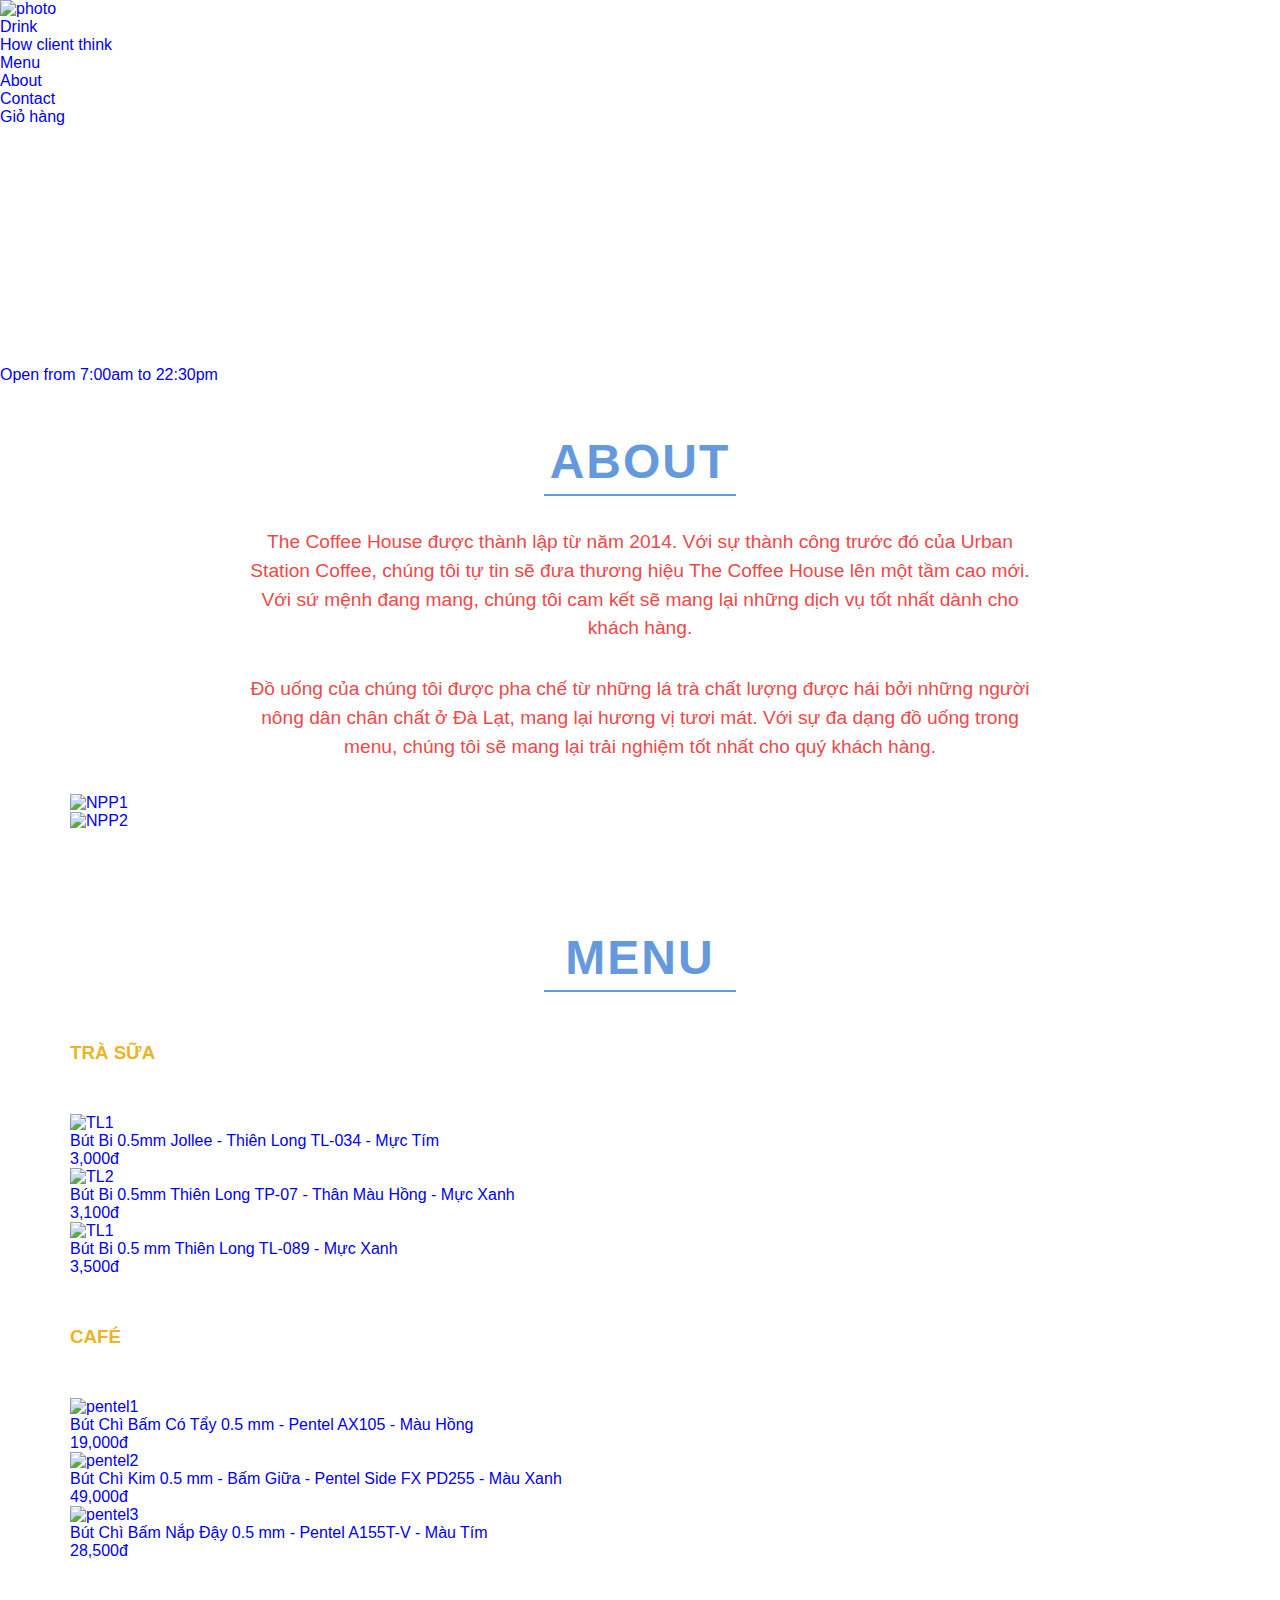
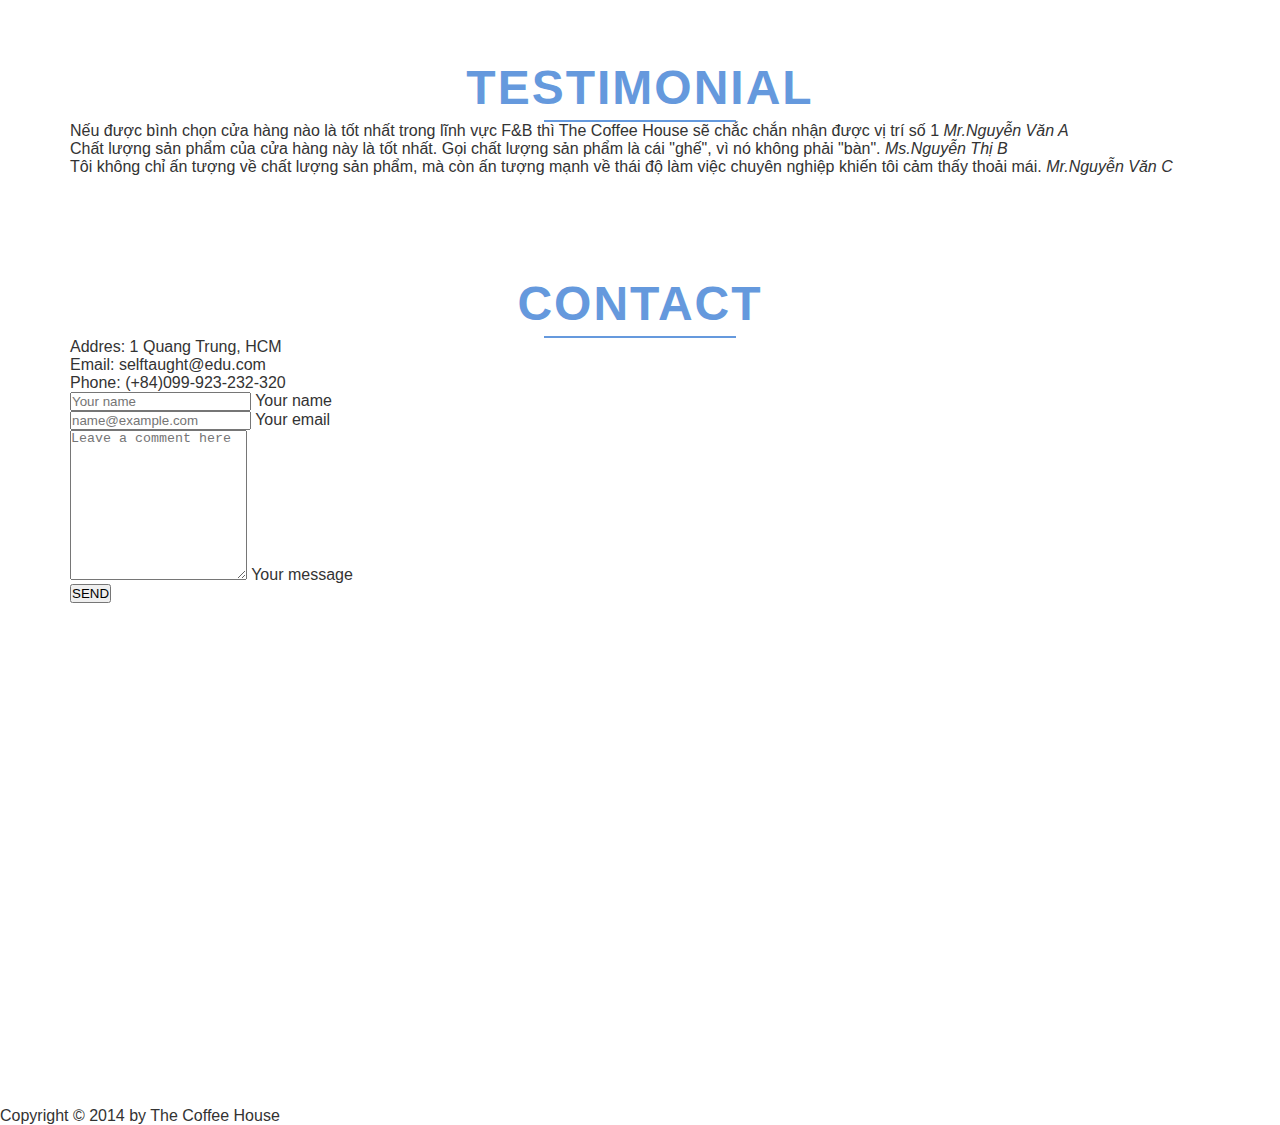
==== WebContent/index.html @ f5460747 "update mail verify and some models" ====
<!DOCTYPE html>
<html lang="en">

<head>
    <meta charset="UTF-8">
    <meta http-equiv="X-UA-Compatible" content="IE=edge">
    <meta name="viewport" content="width=device-width, initial-scale=1.0">
    <link href="https://cdn.jsdelivr.net/npm/bootstrap@5.1.3/dist/css/bootstrap.min.css" rel="stylesheet" integrity="sha384-1BmE4kWBq78iYhFldvKuhfTAU6auU8tT94WrHftjDbrCEXSU1oBoqyl2QvZ6jIW3" crossorigin="anonymous">
    <script src="https://kit.fontawesome.com/4666aa241a.js" crossorigin="anonymous"></script>
    <link rel="stylesheet" href="css/base.css">
    <link rel="stylesheet" href="css/style.css">
    <link rel="stylesheet" href="css/grid.css">
    <title>Document</title>

</head>

<body>
    <header id="home">
        <nav>

            <a href="#home">
                <img src="resource/img/logo.png" alt="photo" class="logo">
            </a>
            <ul class="main_nav">
                <li> <a href="home">Drink</a> </li>
                <li><a href="#testimonial">How client think</a></li>
                <li><a href="#menu">Menu</a></li>
                <li><a href="#about">About</a></li>
                <li><a href="#contact">Contact</a></li>
                <li><a href="cart.jsp">Giỏ hàng <i class="fas fa-cart-plus"></i>
            </ul>
        </nav>
        <div class="clearfix"></div>
        <div class="row">
            <div class="heading-main-box">
                <h1>
                    let's go <br> coffee
                </h1>
            </div>
        </div>
        <div class="open">
            Open from 7:00am to 22:30pm
        </div>
    </header>
    <section class="about-section" id="about">
        <div class="row">
            <h2>About</h2>
            <p class="p-long">
                The Coffee House được thành lập từ năm 2014. Với sự thành công trước đó của Urban Station Coffee, chúng tôi tự tin sẽ đưa thương hiệu The Coffee House lên một tầm cao mới. Với sứ mệnh đang mang, chúng tôi cam kết sẽ mang lại những dịch vụ tốt nhất dành
                cho khách hàng.
            </p>
            <p class="p-long">
                Đồ uống của chúng tôi được pha chế từ những lá trà chất lượng được hái bởi những người nông dân chân chất ở Đà Lạt, mang lại hương vị tươi mát. Với sự đa dạng đồ uống trong menu, chúng tôi sẽ mang lại trải nghiệm tốt nhất cho quý khách hàng.
            </p>
        </div>
        <div class="row">
            <div class="col span-1-of-2 about-picture">
                <img src="resource/img/coffeeshop2.jpg" alt="NPP1" class="">
            </div>
            <div class="col span-1-of-2 about-picture">
                <img src="resource/img/coffeeshop3.jpg" alt="NPP2" class="">
            </div>
        </div>
    </section>

    <section class="product-section" id="menu">
        <div class="row">
            <h2>menu</h2>
        </div>
        <div class="clearfix"></div>
        <div class="row">
            <h3 class="categories">Trà sữa</h3>
        </div>
        <div class="row">
            <div class="col span-1-of-3 product-picture">
                <a href="#">
                    <img src="resource/img/ts1.jpg" alt="TL1">
                    <p class="product-title">Bút Bi 0.5mm Jollee - Thiên Long TL-034 - Mực Tím</p>
                    <p class="product-price">3,000đ</p>
                </a>
            </div>

            <div class="col span-1-of-3 product-picture">
                <a href="#">
                    <img src="resource/img/ts2.jpg" alt="TL2">
                    <p class="product-title">Bút Bi 0.5mm Thiên Long TP-07 - Thân Màu Hồng - Mực Xanh</p>
                    <p class="product-price">3,100đ</p>
                </a>
            </div>

            <div class="col span-1-of-3 product-picture">
                <a href="#">
                    <img src="resource/img/ts3.jpg" alt="TL1">
                    <p class="product-title">Bút Bi 0.5 mm Thiên Long TL-089 - Mực Xanh</p>
                    <p class="product-price">3,500đ</p>
                </a>
            </div>
        </div>
        <div class="row">
            <h3 class="categories">Café</h3>
        </div>
        <div class="row">
            <div class="col span-1-of-3 product-picture">
                <a href="#">
                    <img src="resource/img/cf1.jpg" alt="pentel1">
                    <p class="product-title">Bút Chì Bấm Có Tẩy 0.5 mm - Pentel AX105 - Màu Hồng</p>
                    <p class="product-price">19,000đ</p>
                </a>
            </div>
            <div class="col span-1-of-3 product-picture">
                <a href="#">
                    <img src="resource/img/cf2.jpg" alt="pentel2">
                    <p class="product-title">Bút Chì Kim 0.5 mm - Bấm Giữa - Pentel Side FX PD255 - Màu Xanh</p>
                    <p class="product-price">49,000đ</p>
                </a>
            </div>
            <div class="col span-1-of-3 product-picture">
                <a href="#">
                    <img src="resource/img/cf3.jpg" alt="pentel3">
                    <p class="product-title">Bút Chì Bấm Nắp Đậy 0.5 mm - Pentel A155T-V - Màu Tím</p>
                    <p class="product-price">28,500đ</p>
                </a>
            </div>
        </div>
    </section>

    <section class="testimonial-section" id="testimonial">
        <h2>testimonial</h2>
        <div class="row">
            <div class="col span-1-of-3">
                <blockquote>
                    Nếu được bình chọn cửa hàng nào là tốt nhất trong lĩnh vực F&B thì The Coffee House sẽ chắc chắn nhận được vị trí số 1
                    <cite>
                        <img src="resource/img/person2.jpeg" alt="">Mr.Nguyễn Văn A
                    </cite>
                </blockquote>
            </div>
            <div class="col span-1-of-3">
                <blockquote>
                    Chất lượng sản phẩm của cửa hàng này là tốt nhất. Gọi chất lượng sản phẩm là cái "ghế", vì nó không phải "bàn".
                    <cite>
                        <img src="resource/img/person3.jpeg" alt="">Ms.Nguyễn Thị B
                    </cite>
                </blockquote>
            </div>
            <div class="col span-1-of-3">
                <blockquote>
                    Tôi không chỉ ấn tượng về chất lượng sản phẩm, mà còn ấn tượng mạnh về thái độ làm việc chuyên nghiệp khiến tôi cảm thấy thoải mái.
                    <cite>
                        <img src="resource/img/person4.jpeg" alt="">Mr.Nguyễn Văn C
                    </cite>
                </blockquote>
            </div>
        </div>
    </section>

    <section class="contact-section" id="contact">
        <h2>contact</h2>
        <div class="row">
            <div class="col span-1-of-3">
                <ul class="information">
                    <li>
                        <i class="fas fa-map-marker-alt small-icon"></i> Addres: 1 Quang Trung, HCM
                    </li>
                    <li>
                        <i class="fas fa-envelope small-icon"></i> Email: selftaught@edu.com
                    </li>
                    <li>
                        <i class="fas fa-phone small-icon"></i> Phone: (+84)099-923-232-320
                    </li>
                </ul>
                <ul class="social-icon">
                    <li><i class="fab fa-twitter-square "></i></li>
                    <li><i class="fab fa-facebook-square "></i></li>
                    <li><i class="fab fa-instagram-square "></i></li>
                    <li><i class="fab fa-google-plus-square "></i></li>
                </ul>
            </div>
            <div class="col span-2-of-3">
                <form name="comment-form">
                    <div class="form-floating mb-3">
                        <input type="text" class="form-control" id="floatingPassword" placeholder="Your name" name="fullName" required>
                        <label for="floatingPassword">Your name</label>
                    </div>
                    <div class="form-floating mb-3">
                        <input type="email" class="form-control" id="floatingInput" placeholder="name@example.com" name="email" required>
                        <label for="floatingInput">Your email</label>
                    </div>
                    <div class="form-floating">
                        <textarea class="form-control" placeholder="Leave a comment here" id="floatingTextarea2" style="height: 150px" name="message" required></textarea>
                        <label for="floatingTextarea2">Your message</label>
                    </div>

                    <input onclick="notification()" type="submit" class="btn btn-outline-success" value="SEND">
                </form>
            </div>
            <script>
                function notification() {
                    const fullName = document.forms["comment-form"]["fullName"].value;
                    const email = document.forms["comment-form"]["email"].value;
                    const message = document.forms["comment-form"]["message"].value;
                    if (fullName != "" && email != "" && message != "") {
                        alert("thanks for your comment");
                    }
                }
            </script>
            <iframe src="https://www.google.com/maps/embed?pb=!1m18!1m12!1m3!1d3918.7989251430226!2d106.6765118508314!3d10.826694361185455!2m3!1f0!2f0!3f0!3m2!1i1024!2i768!4f13.1!3m3!1m2!1s0x317528fc4b7cb087%3A0x44cde6d381f875ac!2zMSBRdWFuZyBUcnVuZywgUGjGsOG7nW5nIDEwLCBHw7IgVuG6pXAsIFRow6BuaCBwaOG7kSBI4buTIENow60gTWluaCwgVmnhu4d0IE5hbQ!5e0!3m2!1svi!2s!4v1637371575215!5m2!1svi!2s"
                width="600" height="450" style="border:0;" allowfullscreen="" loading="lazy"></iframe>
    </section>
    <footer>
        <p>
            Copyright &copy; 2014 by The Coffee House
        </p>
    </footer>
</body>

</html>
---- WebContent/css/base.css ----
* {
    margin: 0;
    padding: 0;
    box-sizing: border-box;
}

html {
    font-family: 'Lato', sans-serif;
    font-size: 100%;
    color: #333;
    background-color: #fff;
    text-rendering: optimizeLegibility;
}

.clearfix::after {
    content: "";
    display: table;
    clear: both;
}

.row {
    width: 1140px;
    margin: auto;
}

h1,
h2,
h3 {
    text-transform: uppercase;
    letter-spacing: 2px;
}

h1 {
    color: white;
    font-size: 5rem;
    letter-spacing: 10px;
    word-spacing: 5px;
    line-height: 150%;
}

h2 {
    color: #6599dd;
    font-size: 3rem;
    text-align: center;
}

h2::after {
    content: "";
    display: block;
    width: 12rem;
    height: 2px;
    background-color: #6599dd;
    margin: 0 auto;
    margin-top: 5px;
}

h3 {
    letter-spacing: normal;
}

.p-long {
    text-align: center;
    font-size: 1.2rem;
    color: #f04848;
    margin: 2rem 0;
    width: 70%;
    margin-left: 15%;
    line-height: 150%;
}

li {
    list-style: none;
}

@keyframes FadeIn {
    from {
        opacity: 0;
    }
    to {
        opacity: 1;
    }
}

section {
    padding: 50px;
}

a {
    text-decoration: none;
}

.categories {
    margin: 50px 0;
    color: #e9b526;
}

.cart-icon.shake {
    -webkit-animation: shakeCart .4s ease-in-out forwards;
    animation: shakeCart .4s ease-in-out forwards;
}

@-webkit-keyframes shakeCart {
    25% {
        -webkit-transform: translateX(6px);
        transform: translateX(6px);
    }
    50% {
        -webkit-transform: translateX(-4px);
        transform: translateX(-4px);
    }
    75% {
        -webkit-transform: translateX(2px);
        transform: translateX(2px);
    }
    100% {
        -webkit-transform: translateX(0);
        transform: translateX(0);
    }
}

@keyframes shakeCart {
    25% {
        -webkit-transform: translateX(6px);
        transform: translateX(6px);
    }
    50% {
        -webkit-transform: translateX(-4px);
        transform: translateX(-4px);
    }
    75% {
        -webkit-transform: translateX(2px);
        transform: translateX(2px);
    }
    100% {
        -webkit-transform: translateX(0);
        transform: translateX(0);
    }
}
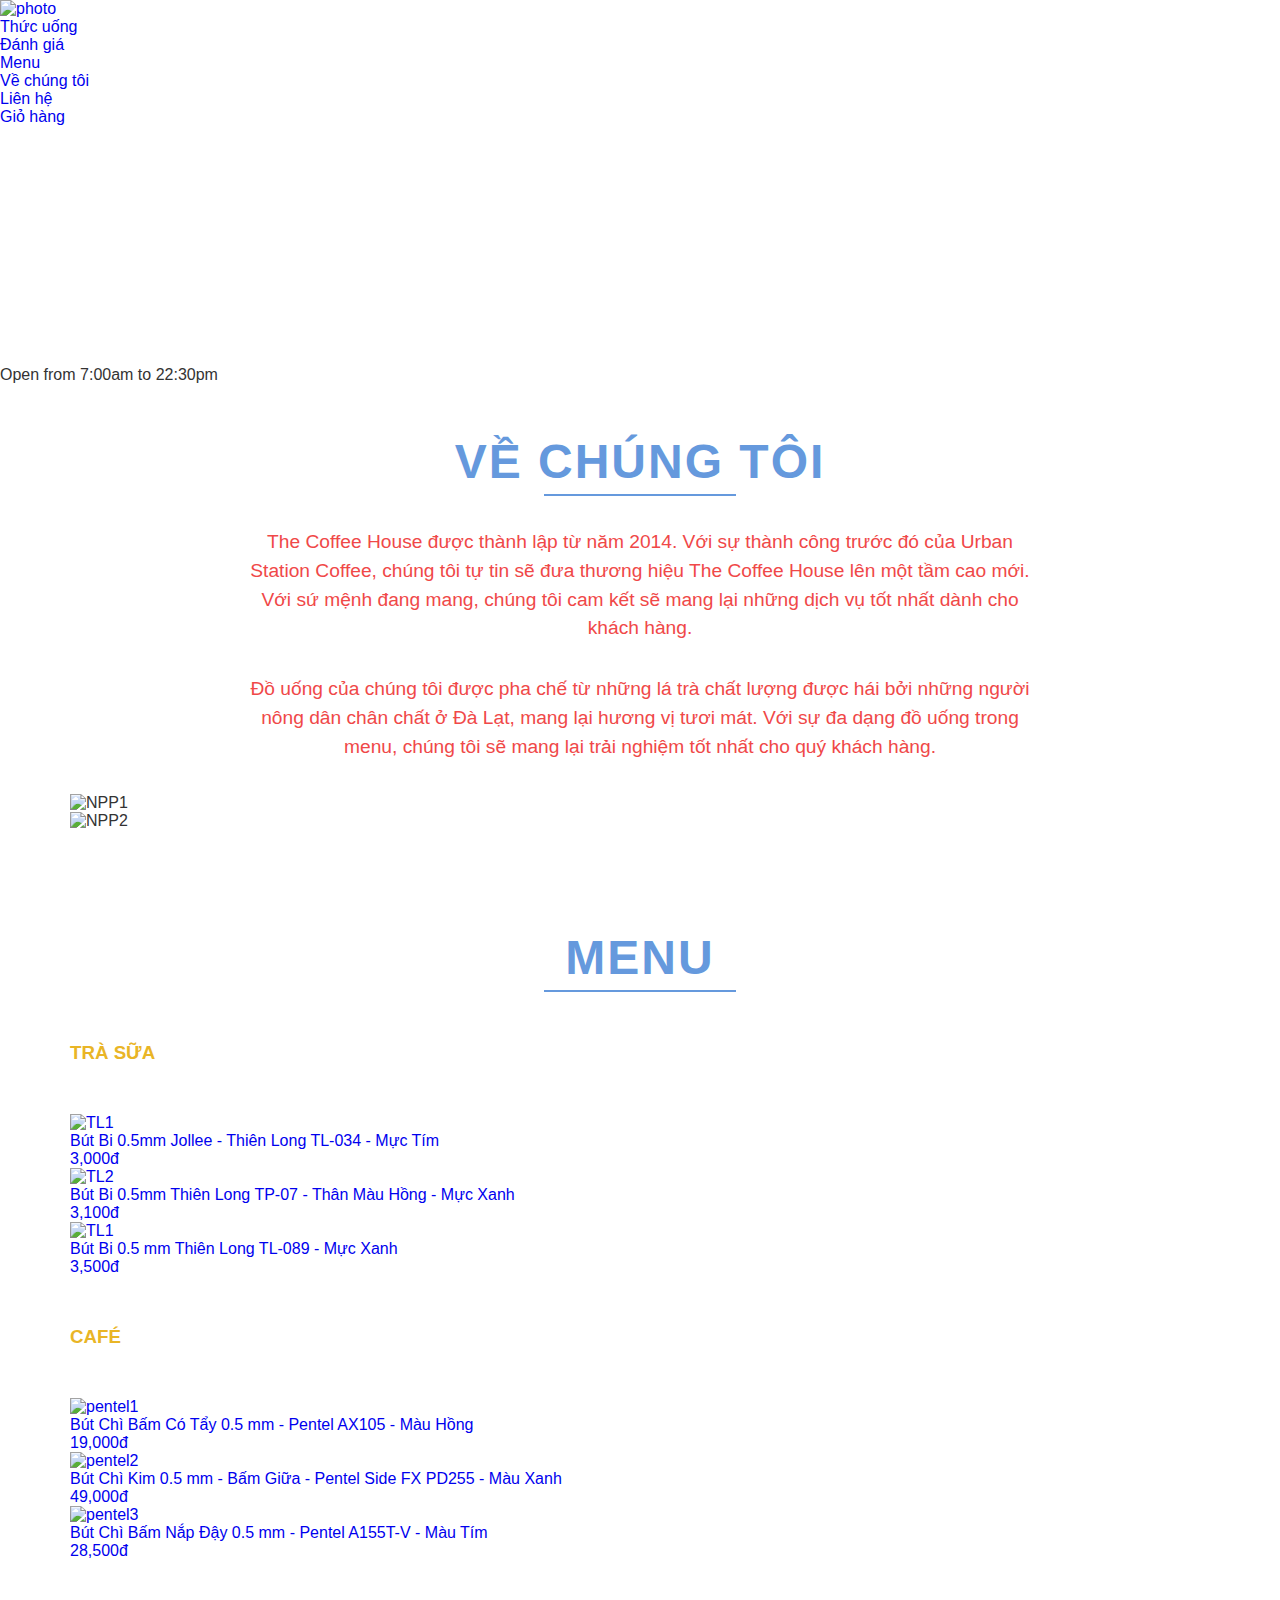
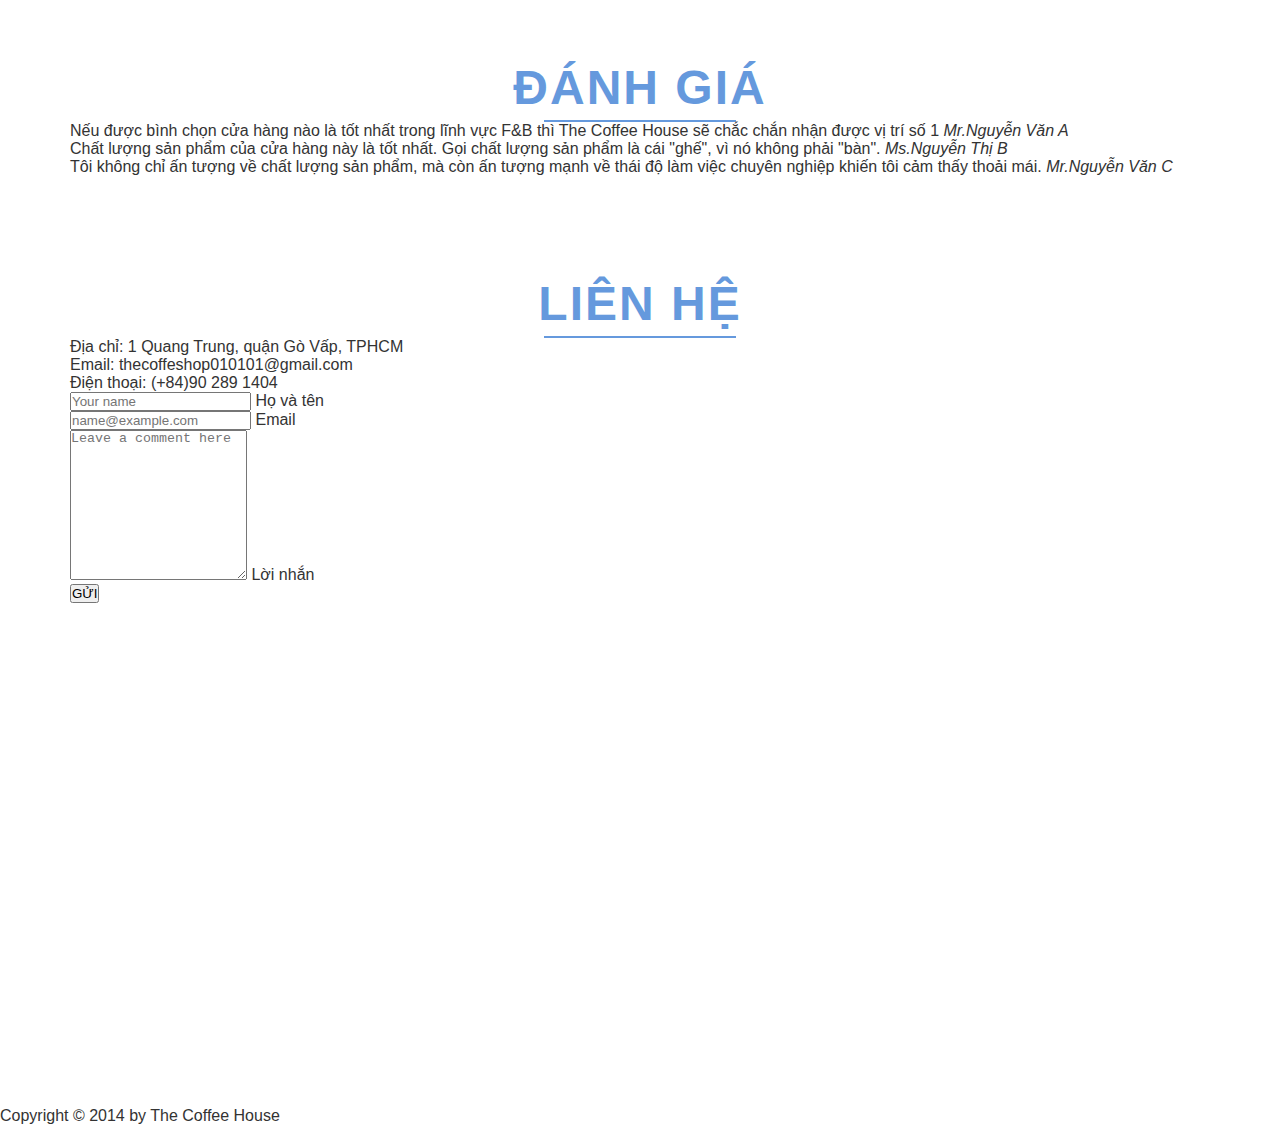
==== commit d93fc661: "add admin page successfully" ====
--- a/WebContent/index.html
+++ b/WebContent/index.html
@@ -22,12 +22,12 @@
                 <img src="resource/img/logo.png" alt="photo" class="logo">
             </a>
             <ul class="main_nav">
-                <li> <a href="home">Drink</a> </li>
-                <li><a href="#testimonial">How client think</a></li>
+                <li> <a href="home">Thức uống</a> </li>
+                <li><a href="#testimonial">Đánh giá</a></li>
                 <li><a href="#menu">Menu</a></li>
-                <li><a href="#about">About</a></li>
-                <li><a href="#contact">Contact</a></li>
-                <li><a href="cart.jsp">Giỏ hàng <i class="fas fa-cart-plus"></i>
+                <li><a href="#about">Về chúng tôi</a></li>
+                <li><a href="#contact">Liên hệ</a></li>
+                <li><a href="cart.jsp">Giỏ hàng <i class="fas fa-cart-plus"></i></a></li>
             </ul>
         </nav>
         <div class="clearfix"></div>
@@ -44,7 +44,7 @@
     </header>
     <section class="about-section" id="about">
         <div class="row">
-            <h2>About</h2>
+            <h2>về chúng tôi</h2>
             <p class="p-long">
                 The Coffee House được thành lập từ năm 2014. Với sự thành công trước đó của Urban Station Coffee, chúng tôi tự tin sẽ đưa thương hiệu The Coffee House lên một tầm cao mới. Với sứ mệnh đang mang, chúng tôi cam kết sẽ mang lại những dịch vụ tốt nhất dành
                 cho khách hàng.
@@ -125,7 +125,7 @@
     </section>
 
     <section class="testimonial-section" id="testimonial">
-        <h2>testimonial</h2>
+        <h2>đánh giá</h2>
         <div class="row">
             <div class="col span-1-of-3">
                 <blockquote>
@@ -155,18 +155,18 @@
     </section>
 
     <section class="contact-section" id="contact">
-        <h2>contact</h2>
+        <h2>liên hệ</h2>
         <div class="row">
             <div class="col span-1-of-3">
                 <ul class="information">
                     <li>
-                        <i class="fas fa-map-marker-alt small-icon"></i> Addres: 1 Quang Trung, HCM
+                        <i class="fas fa-map-marker-alt small-icon"></i> Địa chỉ: 1 Quang Trung, quận Gò Vấp, TPHCM
                     </li>
                     <li>
-                        <i class="fas fa-envelope small-icon"></i> Email: selftaught@edu.com
+                        <i class="fas fa-envelope small-icon"></i> Email: thecoffeshop010101@gmail.com
                     </li>
                     <li>
-                        <i class="fas fa-phone small-icon"></i> Phone: (+84)099-923-232-320
+                        <i class="fas fa-phone small-icon"></i> Điện thoại: (+84)90 289 1404
                     </li>
                 </ul>
                 <ul class="social-icon">
@@ -180,18 +180,18 @@
                 <form name="comment-form">
                     <div class="form-floating mb-3">
                         <input type="text" class="form-control" id="floatingPassword" placeholder="Your name" name="fullName" required>
-                        <label for="floatingPassword">Your name</label>
+                        <label for="floatingPassword">Họ và tên</label>
                     </div>
                     <div class="form-floating mb-3">
                         <input type="email" class="form-control" id="floatingInput" placeholder="name@example.com" name="email" required>
-                        <label for="floatingInput">Your email</label>
+                        <label for="floatingInput">Email</label>
                     </div>
                     <div class="form-floating">
                         <textarea class="form-control" placeholder="Leave a comment here" id="floatingTextarea2" style="height: 150px" name="message" required></textarea>
-                        <label for="floatingTextarea2">Your message</label>
+                        <label for="floatingTextarea2">Lời nhắn</label>
                     </div>
 
-                    <input onclick="notification()" type="submit" class="btn btn-outline-success" value="SEND">
+                    <input onclick="notification()" type="submit" class="btn btn-outline-success" value="GỬI">
                 </form>
             </div>
             <script>
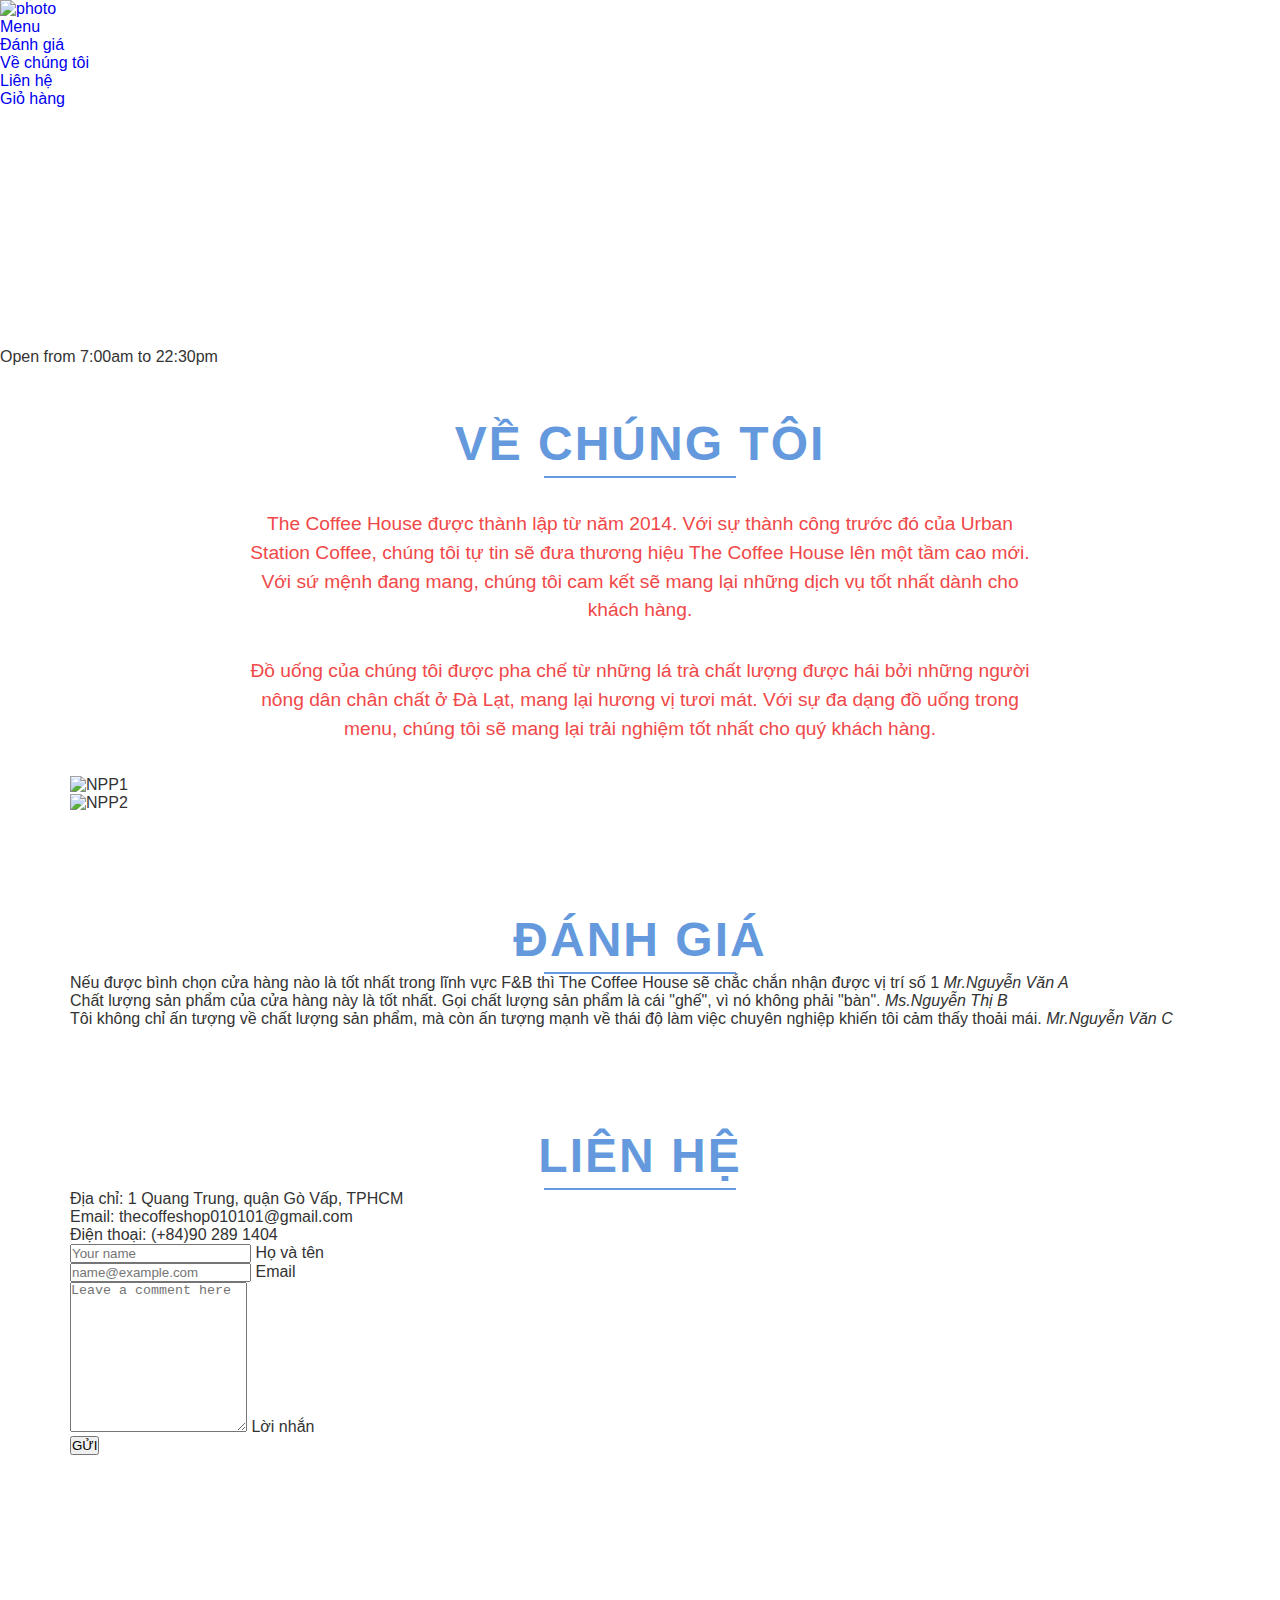
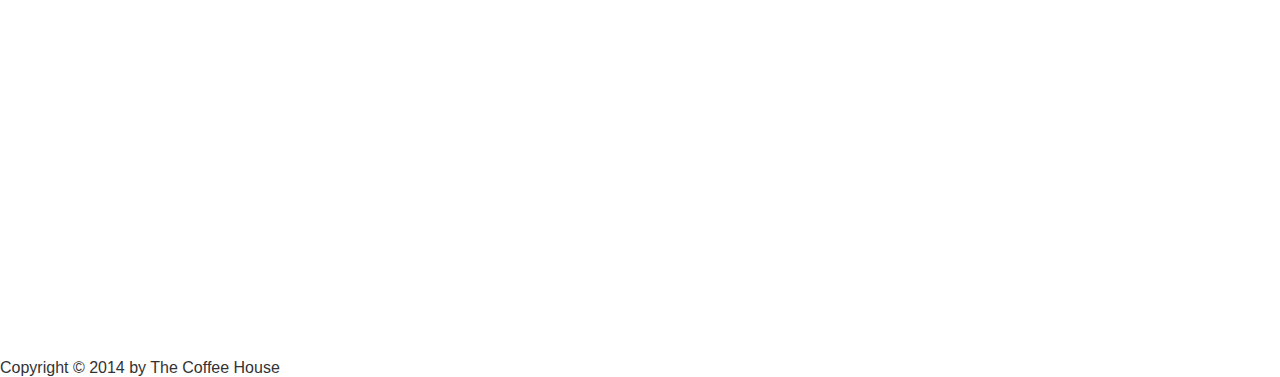
==== commit edacf67a: "Lately update" ====
--- a/WebContent/index.html
+++ b/WebContent/index.html
@@ -2,216 +2,165 @@
 <html lang="en">
 
 <head>
-    <meta charset="UTF-8">
-    <meta http-equiv="X-UA-Compatible" content="IE=edge">
-    <meta name="viewport" content="width=device-width, initial-scale=1.0">
-    <link href="https://cdn.jsdelivr.net/npm/bootstrap@5.1.3/dist/css/bootstrap.min.css" rel="stylesheet" integrity="sha384-1BmE4kWBq78iYhFldvKuhfTAU6auU8tT94WrHftjDbrCEXSU1oBoqyl2QvZ6jIW3" crossorigin="anonymous">
-    <script src="https://kit.fontawesome.com/4666aa241a.js" crossorigin="anonymous"></script>
-    <link rel="stylesheet" href="css/base.css">
-    <link rel="stylesheet" href="css/style.css">
-    <link rel="stylesheet" href="css/grid.css">
-    <title>Document</title>
+<meta charset="UTF-8">
+<meta http-equiv="X-UA-Compatible" content="IE=edge">
+<meta name="viewport" content="width=device-width, initial-scale=1.0">
+<link
+	href="https://cdn.jsdelivr.net/npm/bootstrap@5.1.3/dist/css/bootstrap.min.css"
+	rel="stylesheet"
+	integrity="sha384-1BmE4kWBq78iYhFldvKuhfTAU6auU8tT94WrHftjDbrCEXSU1oBoqyl2QvZ6jIW3"
+	crossorigin="anonymous">
+<script src="https://kit.fontawesome.com/4666aa241a.js"
+	crossorigin="anonymous"></script>
+<link rel="stylesheet" href="css/base.css">
+<link rel="stylesheet" href="css/style.css">
+<link rel="stylesheet" href="css/grid.css">
+<title>The Coffee Shop</title>
+<link rel="icon"
+	href="https://cdn-icons-png.flaticon.com/512/2120/2120197.png"
+	type="image/x-icon">
 
 </head>
 
 <body>
-    <header id="home">
-        <nav>
+	<header id="home">
+		<nav>
 
-            <a href="#home">
-                <img src="resource/img/logo.png" alt="photo" class="logo">
-            </a>
-            <ul class="main_nav">
-                <li> <a href="home">Thức uống</a> </li>
-                <li><a href="#testimonial">Đánh giá</a></li>
-                <li><a href="#menu">Menu</a></li>
-                <li><a href="#about">Về chúng tôi</a></li>
-                <li><a href="#contact">Liên hệ</a></li>
-                <li><a href="cart.jsp">Giỏ hàng <i class="fas fa-cart-plus"></i></a></li>
-            </ul>
-        </nav>
-        <div class="clearfix"></div>
-        <div class="row">
-            <div class="heading-main-box">
-                <h1>
-                    let's go <br> coffee
-                </h1>
-            </div>
-        </div>
-        <div class="open">
-            Open from 7:00am to 22:30pm
-        </div>
-    </header>
-    <section class="about-section" id="about">
-        <div class="row">
-            <h2>về chúng tôi</h2>
-            <p class="p-long">
-                The Coffee House được thành lập từ năm 2014. Với sự thành công trước đó của Urban Station Coffee, chúng tôi tự tin sẽ đưa thương hiệu The Coffee House lên một tầm cao mới. Với sứ mệnh đang mang, chúng tôi cam kết sẽ mang lại những dịch vụ tốt nhất dành
-                cho khách hàng.
-            </p>
-            <p class="p-long">
-                Đồ uống của chúng tôi được pha chế từ những lá trà chất lượng được hái bởi những người nông dân chân chất ở Đà Lạt, mang lại hương vị tươi mát. Với sự đa dạng đồ uống trong menu, chúng tôi sẽ mang lại trải nghiệm tốt nhất cho quý khách hàng.
-            </p>
-        </div>
-        <div class="row">
-            <div class="col span-1-of-2 about-picture">
-                <img src="resource/img/coffeeshop2.jpg" alt="NPP1" class="">
-            </div>
-            <div class="col span-1-of-2 about-picture">
-                <img src="resource/img/coffeeshop3.jpg" alt="NPP2" class="">
-            </div>
-        </div>
-    </section>
+			<a href="#home"> <img src="resource/img/logo.png" alt="photo"
+				class="logo">
+			</a>
+			<ul class="main_nav">
+				<li><a href="home">Menu</a></li>
+				<!-- <li><a href="home">Thức uống</a></li> -->
+				<li><a href="#testimonial">Đánh giá</a></li>
+				<li><a href="#about">Về chúng tôi</a></li>
+				<li><a href="#contact">Liên hệ</a></li>
+				<li><a href="cart.jsp">Giỏ hàng <i class="fas fa-cart-plus"></i></a></li>
+			</ul>
+		</nav>
+		<div class="clearfix"></div>
+		<div class="row">
+			<div class="heading-main-box">
+				<h1>
+					let's go <br> coffee
+				</h1>
+			</div>
+		</div>
+		<div class="open">Open from 7:00am to 22:30pm</div>
+	</header>
+	<section class="about-section" id="about">
+		<div class="row">
+			<h2>về chúng tôi</h2>
+			<p class="p-long">The Coffee House được thành lập từ năm 2014.
+				Với sự thành công trước đó của Urban Station Coffee, chúng tôi tự
+				tin sẽ đưa thương hiệu The Coffee House lên một tầm cao mới. Với sứ
+				mệnh đang mang, chúng tôi cam kết sẽ mang lại những dịch vụ tốt nhất
+				dành cho khách hàng.</p>
+			<p class="p-long">Đồ uống của chúng tôi được pha chế từ những lá
+				trà chất lượng được hái bởi những người nông dân chân chất ở Đà Lạt,
+				mang lại hương vị tươi mát. Với sự đa dạng đồ uống trong menu, chúng
+				tôi sẽ mang lại trải nghiệm tốt nhất cho quý khách hàng.</p>
+		</div>
+		<div class="row">
+			<div class="col span-1-of-2 about-picture">
+				<img src="resource/img/coffeeshop2.jpg" alt="NPP1" class="">
+			</div>
+			<div class="col span-1-of-2 about-picture">
+				<img src="resource/img/coffeeshop3.jpg" alt="NPP2" class="">
+			</div>
+		</div>
+	</section>
 
-    <section class="product-section" id="menu">
-        <div class="row">
-            <h2>menu</h2>
-        </div>
-        <div class="clearfix"></div>
-        <div class="row">
-            <h3 class="categories">Trà sữa</h3>
-        </div>
-        <div class="row">
-            <div class="col span-1-of-3 product-picture">
-                <a href="#">
-                    <img src="resource/img/ts1.jpg" alt="TL1">
-                    <p class="product-title">Bút Bi 0.5mm Jollee - Thiên Long TL-034 - Mực Tím</p>
-                    <p class="product-price">3,000đ</p>
-                </a>
-            </div>
+	<section class="testimonial-section" id="testimonial">
+		<h2>đánh giá</h2>
+		<div class="row">
+			<div class="col span-1-of-3">
+				<blockquote>
+					Nếu được bình chọn cửa hàng nào là tốt nhất trong lĩnh vực F&B thì
+					The Coffee House sẽ chắc chắn nhận được vị trí số 1 <cite> <img
+						src="resource/img/person2.jpeg" alt="">Mr.Nguyễn Văn A
+					</cite>
+				</blockquote>
+			</div>
+			<div class="col span-1-of-3">
+				<blockquote>
+					Chất lượng sản phẩm của cửa hàng này là tốt nhất. Gọi chất lượng
+					sản phẩm là cái "ghế", vì nó không phải "bàn". <cite> <img
+						src="resource/img/person3.jpeg" alt="">Ms.Nguyễn Thị B
+					</cite>
+				</blockquote>
+			</div>
+			<div class="col span-1-of-3">
+				<blockquote>
+					Tôi không chỉ ấn tượng về chất lượng sản phẩm, mà còn ấn tượng mạnh
+					về thái độ làm việc chuyên nghiệp khiến tôi cảm thấy thoải mái. <cite>
+						<img src="resource/img/person4.jpeg" alt="">Mr.Nguyễn Văn C
+					</cite>
+				</blockquote>
+			</div>
+		</div>
+	</section>
 
-            <div class="col span-1-of-3 product-picture">
-                <a href="#">
-                    <img src="resource/img/ts2.jpg" alt="TL2">
-                    <p class="product-title">Bút Bi 0.5mm Thiên Long TP-07 - Thân Màu Hồng - Mực Xanh</p>
-                    <p class="product-price">3,100đ</p>
-                </a>
-            </div>
+	<section class="contact-section" id="contact">
+		<h2>liên hệ</h2>
+		<div class="row">
+			<div class="col span-1-of-3">
+				<ul class="information">
+					<li><i class="fas fa-map-marker-alt small-icon"></i> Địa chỉ:
+						1 Quang Trung, quận Gò Vấp, TPHCM</li>
+					<li><i class="fas fa-envelope small-icon"></i> Email:
+						thecoffeshop010101@gmail.com</li>
+					<li><i class="fas fa-phone small-icon"></i> Điện thoại:
+						(+84)90 289 1404</li>
+				</ul>
+				<ul class="social-icon">
+					<li><i class="fab fa-twitter-square "></i></li>
+					<li><i class="fab fa-facebook-square "></i></li>
+					<li><i class="fab fa-instagram-square "></i></li>
+					<li><i class="fab fa-google-plus-square "></i></li>
+				</ul>
+			</div>
+			<div class="col span-2-of-3">
+				<form name="comment-form">
+					<div class="form-floating mb-3">
+						<input type="text" class="form-control" id="floatingPassword"
+							placeholder="Your name" name="fullName" required> <label
+							for="floatingPassword">Họ và tên</label>
+					</div>
+					<div class="form-floating mb-3">
+						<input type="email" class="form-control" id="floatingInput"
+							placeholder="name@example.com" name="email" required> <label
+							for="floatingInput">Email</label>
+					</div>
+					<div class="form-floating">
+						<textarea class="form-control" placeholder="Leave a comment here"
+							id="floatingTextarea2" style="height: 150px" name="message"
+							required></textarea>
+						<label for="floatingTextarea2">Lời nhắn</label>
+					</div>
 
-            <div class="col span-1-of-3 product-picture">
-                <a href="#">
-                    <img src="resource/img/ts3.jpg" alt="TL1">
-                    <p class="product-title">Bút Bi 0.5 mm Thiên Long TL-089 - Mực Xanh</p>
-                    <p class="product-price">3,500đ</p>
-                </a>
-            </div>
-        </div>
-        <div class="row">
-            <h3 class="categories">Café</h3>
-        </div>
-        <div class="row">
-            <div class="col span-1-of-3 product-picture">
-                <a href="#">
-                    <img src="resource/img/cf1.jpg" alt="pentel1">
-                    <p class="product-title">Bút Chì Bấm Có Tẩy 0.5 mm - Pentel AX105 - Màu Hồng</p>
-                    <p class="product-price">19,000đ</p>
-                </a>
-            </div>
-            <div class="col span-1-of-3 product-picture">
-                <a href="#">
-                    <img src="resource/img/cf2.jpg" alt="pentel2">
-                    <p class="product-title">Bút Chì Kim 0.5 mm - Bấm Giữa - Pentel Side FX PD255 - Màu Xanh</p>
-                    <p class="product-price">49,000đ</p>
-                </a>
-            </div>
-            <div class="col span-1-of-3 product-picture">
-                <a href="#">
-                    <img src="resource/img/cf3.jpg" alt="pentel3">
-                    <p class="product-title">Bút Chì Bấm Nắp Đậy 0.5 mm - Pentel A155T-V - Màu Tím</p>
-                    <p class="product-price">28,500đ</p>
-                </a>
-            </div>
-        </div>
-    </section>
-
-    <section class="testimonial-section" id="testimonial">
-        <h2>đánh giá</h2>
-        <div class="row">
-            <div class="col span-1-of-3">
-                <blockquote>
-                    Nếu được bình chọn cửa hàng nào là tốt nhất trong lĩnh vực F&B thì The Coffee House sẽ chắc chắn nhận được vị trí số 1
-                    <cite>
-                        <img src="resource/img/person2.jpeg" alt="">Mr.Nguyễn Văn A
-                    </cite>
-                </blockquote>
-            </div>
-            <div class="col span-1-of-3">
-                <blockquote>
-                    Chất lượng sản phẩm của cửa hàng này là tốt nhất. Gọi chất lượng sản phẩm là cái "ghế", vì nó không phải "bàn".
-                    <cite>
-                        <img src="resource/img/person3.jpeg" alt="">Ms.Nguyễn Thị B
-                    </cite>
-                </blockquote>
-            </div>
-            <div class="col span-1-of-3">
-                <blockquote>
-                    Tôi không chỉ ấn tượng về chất lượng sản phẩm, mà còn ấn tượng mạnh về thái độ làm việc chuyên nghiệp khiến tôi cảm thấy thoải mái.
-                    <cite>
-                        <img src="resource/img/person4.jpeg" alt="">Mr.Nguyễn Văn C
-                    </cite>
-                </blockquote>
-            </div>
-        </div>
-    </section>
-
-    <section class="contact-section" id="contact">
-        <h2>liên hệ</h2>
-        <div class="row">
-            <div class="col span-1-of-3">
-                <ul class="information">
-                    <li>
-                        <i class="fas fa-map-marker-alt small-icon"></i> Địa chỉ: 1 Quang Trung, quận Gò Vấp, TPHCM
-                    </li>
-                    <li>
-                        <i class="fas fa-envelope small-icon"></i> Email: thecoffeshop010101@gmail.com
-                    </li>
-                    <li>
-                        <i class="fas fa-phone small-icon"></i> Điện thoại: (+84)90 289 1404
-                    </li>
-                </ul>
-                <ul class="social-icon">
-                    <li><i class="fab fa-twitter-square "></i></li>
-                    <li><i class="fab fa-facebook-square "></i></li>
-                    <li><i class="fab fa-instagram-square "></i></li>
-                    <li><i class="fab fa-google-plus-square "></i></li>
-                </ul>
-            </div>
-            <div class="col span-2-of-3">
-                <form name="comment-form">
-                    <div class="form-floating mb-3">
-                        <input type="text" class="form-control" id="floatingPassword" placeholder="Your name" name="fullName" required>
-                        <label for="floatingPassword">Họ và tên</label>
-                    </div>
-                    <div class="form-floating mb-3">
-                        <input type="email" class="form-control" id="floatingInput" placeholder="name@example.com" name="email" required>
-                        <label for="floatingInput">Email</label>
-                    </div>
-                    <div class="form-floating">
-                        <textarea class="form-control" placeholder="Leave a comment here" id="floatingTextarea2" style="height: 150px" name="message" required></textarea>
-                        <label for="floatingTextarea2">Lời nhắn</label>
-                    </div>
-
-                    <input onclick="notification()" type="submit" class="btn btn-outline-success" value="GỬI">
-                </form>
-            </div>
-            <script>
-                function notification() {
-                    const fullName = document.forms["comment-form"]["fullName"].value;
-                    const email = document.forms["comment-form"]["email"].value;
-                    const message = document.forms["comment-form"]["message"].value;
-                    if (fullName != "" && email != "" && message != "") {
-                        alert("thanks for your comment");
-                    }
-                }
-            </script>
-            <iframe src="https://www.google.com/maps/embed?pb=!1m18!1m12!1m3!1d3918.7989251430226!2d106.6765118508314!3d10.826694361185455!2m3!1f0!2f0!3f0!3m2!1i1024!2i768!4f13.1!3m3!1m2!1s0x317528fc4b7cb087%3A0x44cde6d381f875ac!2zMSBRdWFuZyBUcnVuZywgUGjGsOG7nW5nIDEwLCBHw7IgVuG6pXAsIFRow6BuaCBwaOG7kSBI4buTIENow60gTWluaCwgVmnhu4d0IE5hbQ!5e0!3m2!1svi!2s!4v1637371575215!5m2!1svi!2s"
-                width="600" height="450" style="border:0;" allowfullscreen="" loading="lazy"></iframe>
-    </section>
-    <footer>
-        <p>
-            Copyright &copy; 2014 by The Coffee House
-        </p>
-    </footer>
+					<input onclick="notification()" type="submit"
+						class="btn btn-outline-success" value="GỬI">
+				</form>
+			</div>
+			<script>
+				function notification() {
+					const fullName = document.forms["comment-form"]["fullName"].value;
+					const email = document.forms["comment-form"]["email"].value;
+					const message = document.forms["comment-form"]["message"].value;
+					if (fullName != "" && email != "" && message != "") {
+						alert("thanks for your comment");
+					}
+				}
+			</script>
+			<iframe
+				src="https://www.google.com/maps/embed?pb=!1m18!1m12!1m3!1d3918.7989251430226!2d106.6765118508314!3d10.826694361185455!2m3!1f0!2f0!3f0!3m2!1i1024!2i768!4f13.1!3m3!1m2!1s0x317528fc4b7cb087%3A0x44cde6d381f875ac!2zMSBRdWFuZyBUcnVuZywgUGjGsOG7nW5nIDEwLCBHw7IgVuG6pXAsIFRow6BuaCBwaOG7kSBI4buTIENow60gTWluaCwgVmnhu4d0IE5hbQ!5e0!3m2!1svi!2s!4v1637371575215!5m2!1svi!2s"
+				width="600" height="450" style="border: 0;" allowfullscreen=""
+				loading="lazy"></iframe>
+	</section>
+	<footer>
+		<p>Copyright &copy; 2014 by The Coffee House</p>
+	</footer>
 </body>
 
 </html>